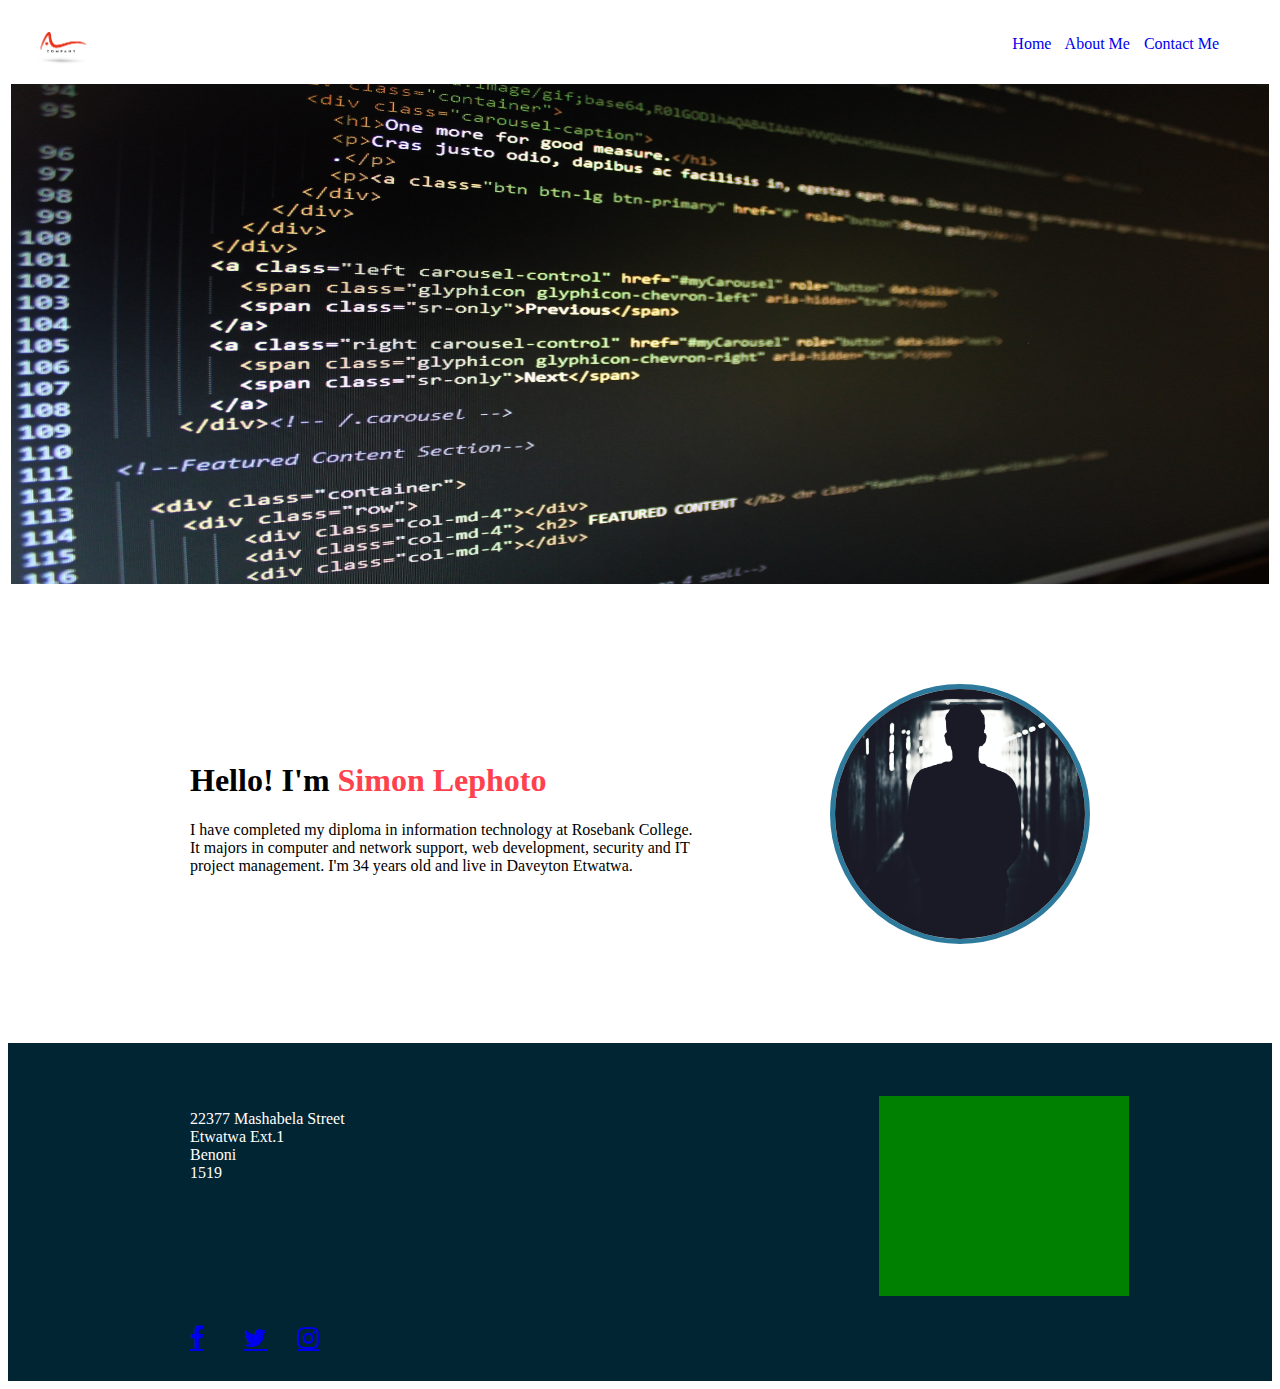
==== index.html @ a3bab996 "first commit" ====
<!DOCTYPE html>
<html lang="en">
<head>
    <meta charset="UTF-8">
    <meta http-equiv="X-UA-Compatible" content="IE=edge">
    <meta name="viewport" content="width=device-width, initial-scale=1.0">
    <title>CodeTribe - Home</title>
</head>
<body>

    <!-- This is the header it has our logo and navigation bar -->
    <head>
        <div>
            <table style="width: 100%;">
                <tr>
                    <td>
                       <a href="">
                        <img src="./assets/logo/logo.jpg" width="100px"alt="logo">
                       </a>
                    </td>
                    <td align="right">
                        <nav
                            style="
                                margin-right: 50px;
                                margin-top: 16px;
                                margin-bottom: 16px;
                                margin-left: 50px;
                            "
                        >
                            <a href="index.html" style="padding-right: 10px; text-decoration: none;">Home</a>
                            <a href="about_me.html" style="padding-right: 10px; text-decoration: none;">About Me</a>
                            <a href="contact_me.html" style="text-decoration: none;">Contact Me</a>
                        </nav>
                    </td>
                </tr>
            </table>
        </div>
    </head>

    <!-- This is the main and it has the biography and pictures -->
    <main >
        <table style="width: 100%;">
            <tr>
                <!-- banner section-->
                <td colspan="2">
                    <img 
                        src="assets/imgs/index_banner.jpg"
                        width="100%"
                        height="500px"
                        alt=""
                >
                </td>
            </tr>

            <!-- biography section-->
            <tr style="height: 450px;">
                <td style="padding-left: 20vh;">
                    <h1>Hello! I'm <span style="color: #FF414D;">Simon Lephoto</span></h1>
                    <p>
                        I have completed my diploma in information technology
                        at Rosebank College.<br /> It majors in computer and network support, 
                        web development, security and IT<br /> project management.
                        I'm 34 years old and live in Daveyton Etwatwa.<br />
                        
                    </p>
                </td>
                <td align="right" style="padding-right: 20vh; padding-top: 30px; padding-bottom: 30px; margin-top: 20px;">
                    <img
                        src="./assets/imgs/pexels-vojtech-okenka-399772.jpg"
                        width="250px"
                        height="250px"
                        style="border-radius: 50%; object-fit: cover; border: 5px solid #2d7a9c;"
                        alt="">
                </td>
            </tr>
        </table>
    </main>

    <!-- This is our footer and it has our quick links and a map -->
    <footer>
        <table style="width: 100%; height: 100px; background-color: #022534;">
            <!-- address and map section-->
            <tr>
                <td style="padding-left: 20vh;">
                    <div style=" margin-top: -50px;" >
                        <p style="color: white;">22377 Mashabela Street <br>
                        Etwatwa Ext.1 <br>
                        Benoni <br>
                        1519 <br>
                        </p>
                    </div>
                </td>

                <!-- Adding a map to the site -->
                <td align="right" colspan="2">
                    <div 
                        id="map" 
                        style="
                            width:250px; 
                            height:200px; 
                            background:green;
                            margin-right: 140px;
                            margin-top: 50px;
                            ">
                            <iframe src="https://www.google.com/maps/embed?pb=!1m18!1m12!1m3!1d3580.1263881184045!2d28.031699815642575!3d-26.192566569862876!2m3!1f0!2f0!3f0!3m2!1i1024!2i768!4f13.1!3m3!1m2!1s0x1e950b9300000001%3A0x335d35f228da3ccd!2sRosebank%20College%20%7C%20Braamfontein%20Campus!5e0!3m2!1sen!2sza!4v1675688180787!5m2!1sen!2sza" width="250" height="200" style="border:0;" allowfullscreen="" loading="lazy" referrerpolicy="no-referrer-when-downgrade"></iframe>
                    </div>  
                </td>
            </tr>

            <!-- social media button section-->
            <tr style="height: 80px;">
                <td style="padding-left: 20vh;">
                    <!-- Add icon library -->
                    <link rel="stylesheet" href="https://cdnjs.cloudflare.com/ajax/libs/font-awesome/4.7.0/css/font-awesome.min.css">
                    
                    <!-- Add font awesome icons -->
                    <a href="#" class="fa fa-facebook" style="width: 50px; font-size: 25px;"></a>
                    <a href="#" class="fa fa-twitter" style="width: 50px; font-size: 25px;"></a>
                    <a href="#" class="fa fa-instagram" style="width: 50px; font-size: 25px;"></a>
                </td>
            </tr>
        </table>
    </footer>
</body>
</html>
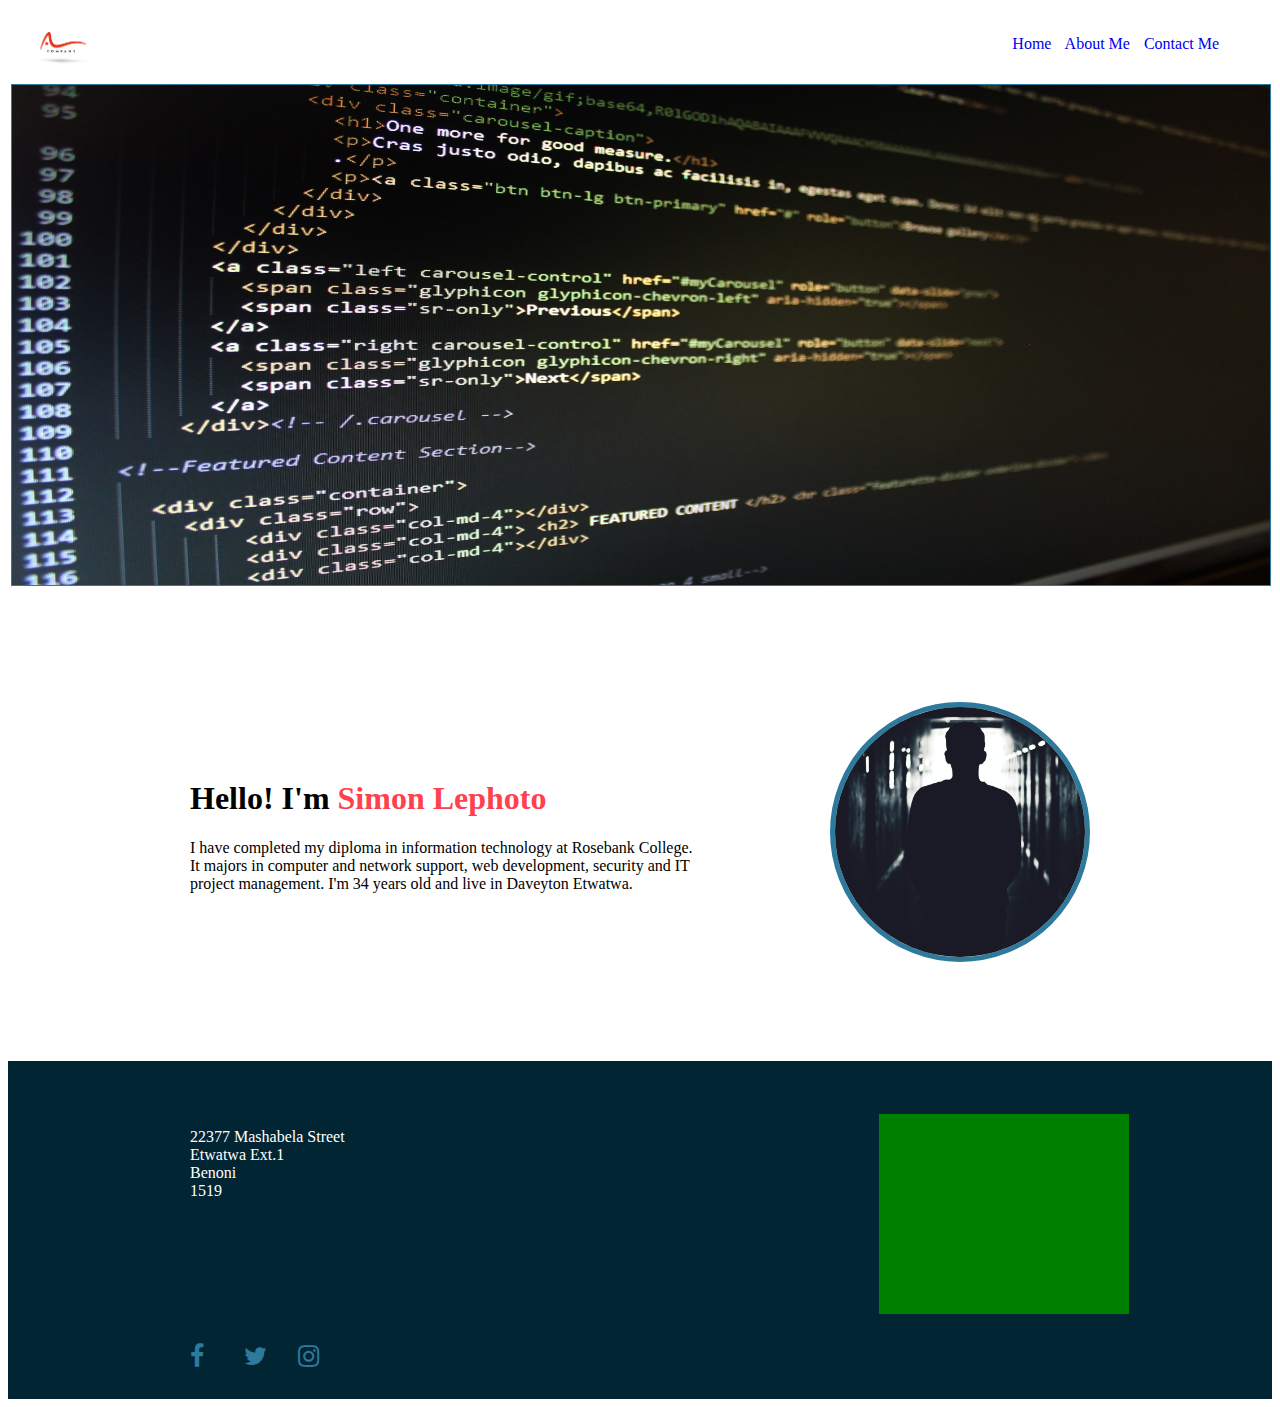
==== commit 27e6b889: "second commit" ====
--- a/index.html
+++ b/index.html
@@ -47,7 +47,8 @@
                         src="assets/imgs/index_banner.jpg"
                         width="100%"
                         height="500px"
-                        alt=""
+                        alt="banner"
+                        style="border: 1px solid #2d7a9c; margin-bottom: 16px;"
                 >
                 </td>
             </tr>
@@ -114,9 +115,9 @@
                     <link rel="stylesheet" href="https://cdnjs.cloudflare.com/ajax/libs/font-awesome/4.7.0/css/font-awesome.min.css">
                     
                     <!-- Add font awesome icons -->
-                    <a href="#" class="fa fa-facebook" style="width: 50px; font-size: 25px;"></a>
-                    <a href="#" class="fa fa-twitter" style="width: 50px; font-size: 25px;"></a>
-                    <a href="#" class="fa fa-instagram" style="width: 50px; font-size: 25px;"></a>
+                    <a href="#" class="fa fa-facebook" style="width: 50px; font-size: 25px; color: #2d7a9c; text-decoration: none;"></a>
+                    <a href="#" class="fa fa-twitter" style="width: 50px; font-size: 25px; color: #2d7a9c; text-decoration: none;"></a>
+                    <a href="#" class="fa fa-instagram" style="width: 50px; font-size: 25px; color: #2d7a9c; text-decoration: none;"></a>
                 </td>
             </tr>
         </table>
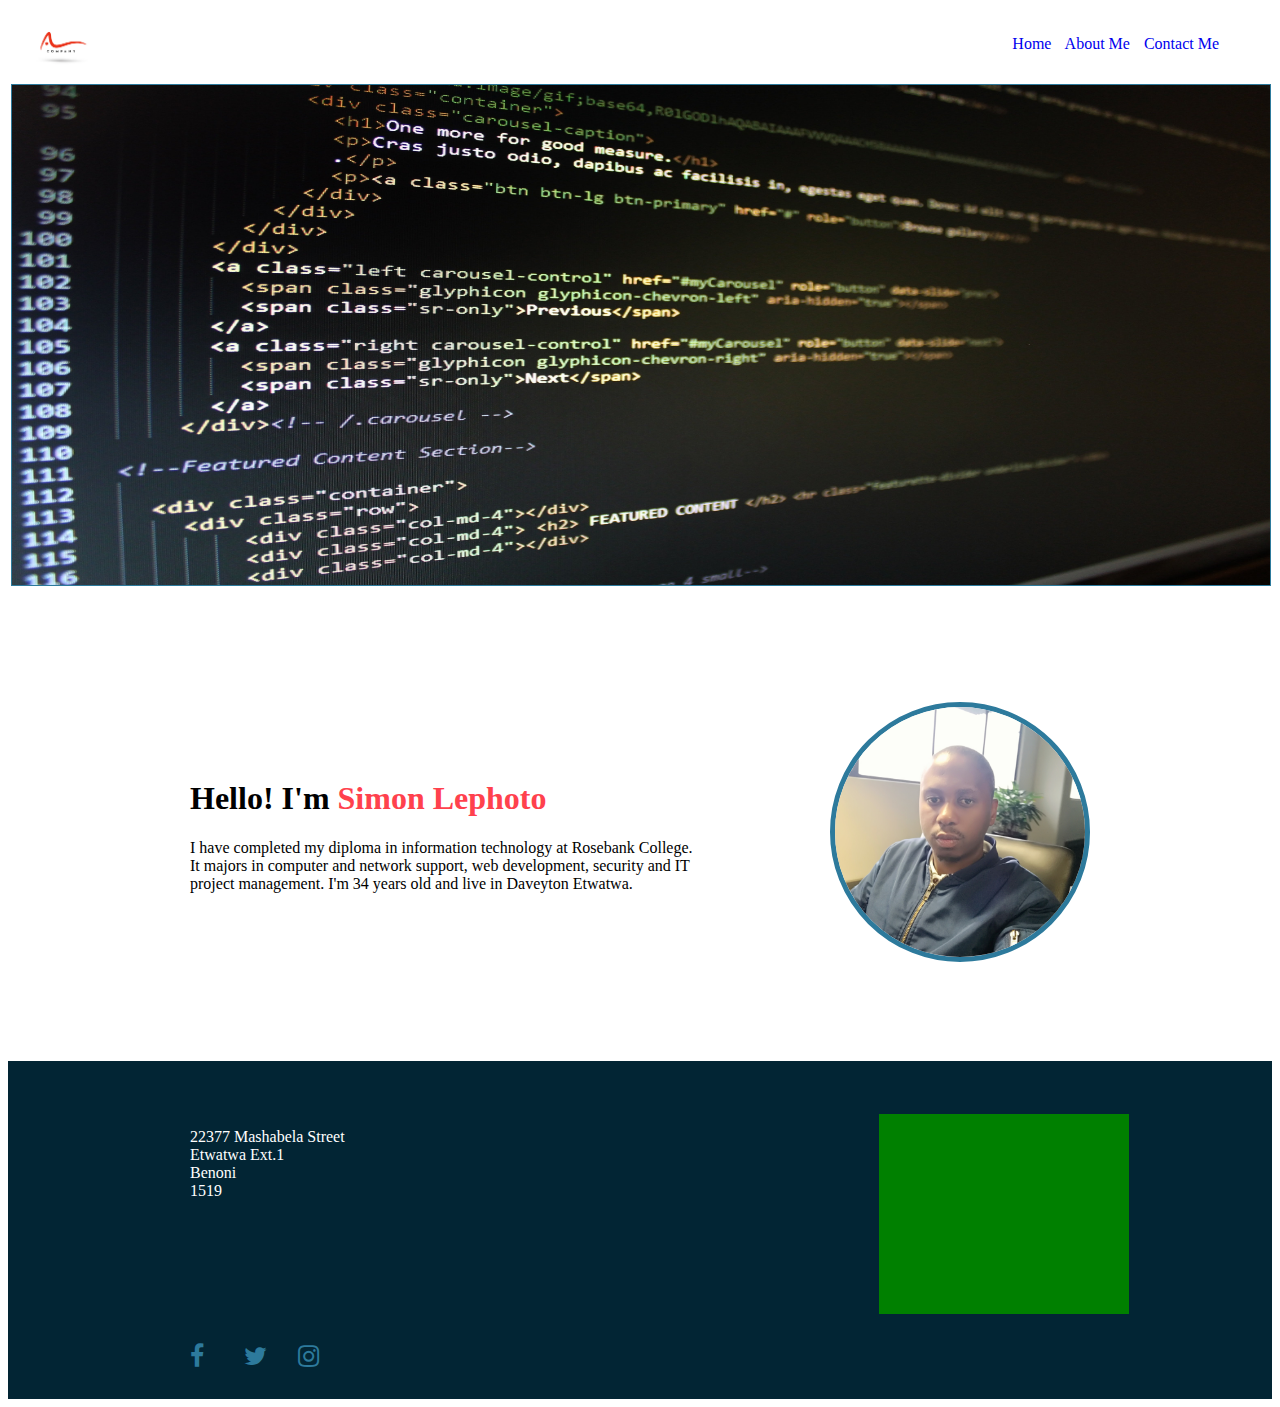
==== commit 78302dc9: "final commit" ====
--- a/index.html
+++ b/index.html
@@ -67,7 +67,7 @@
                 </td>
                 <td align="right" style="padding-right: 20vh; padding-top: 30px; padding-bottom: 30px; margin-top: 20px;">
                     <img
-                        src="./assets/imgs/pexels-vojtech-okenka-399772.jpg"
+                        src="./assets/imgs/selfimg.jpg"
                         width="250px"
                         height="250px"
                         style="border-radius: 50%; object-fit: cover; border: 5px solid #2d7a9c;"
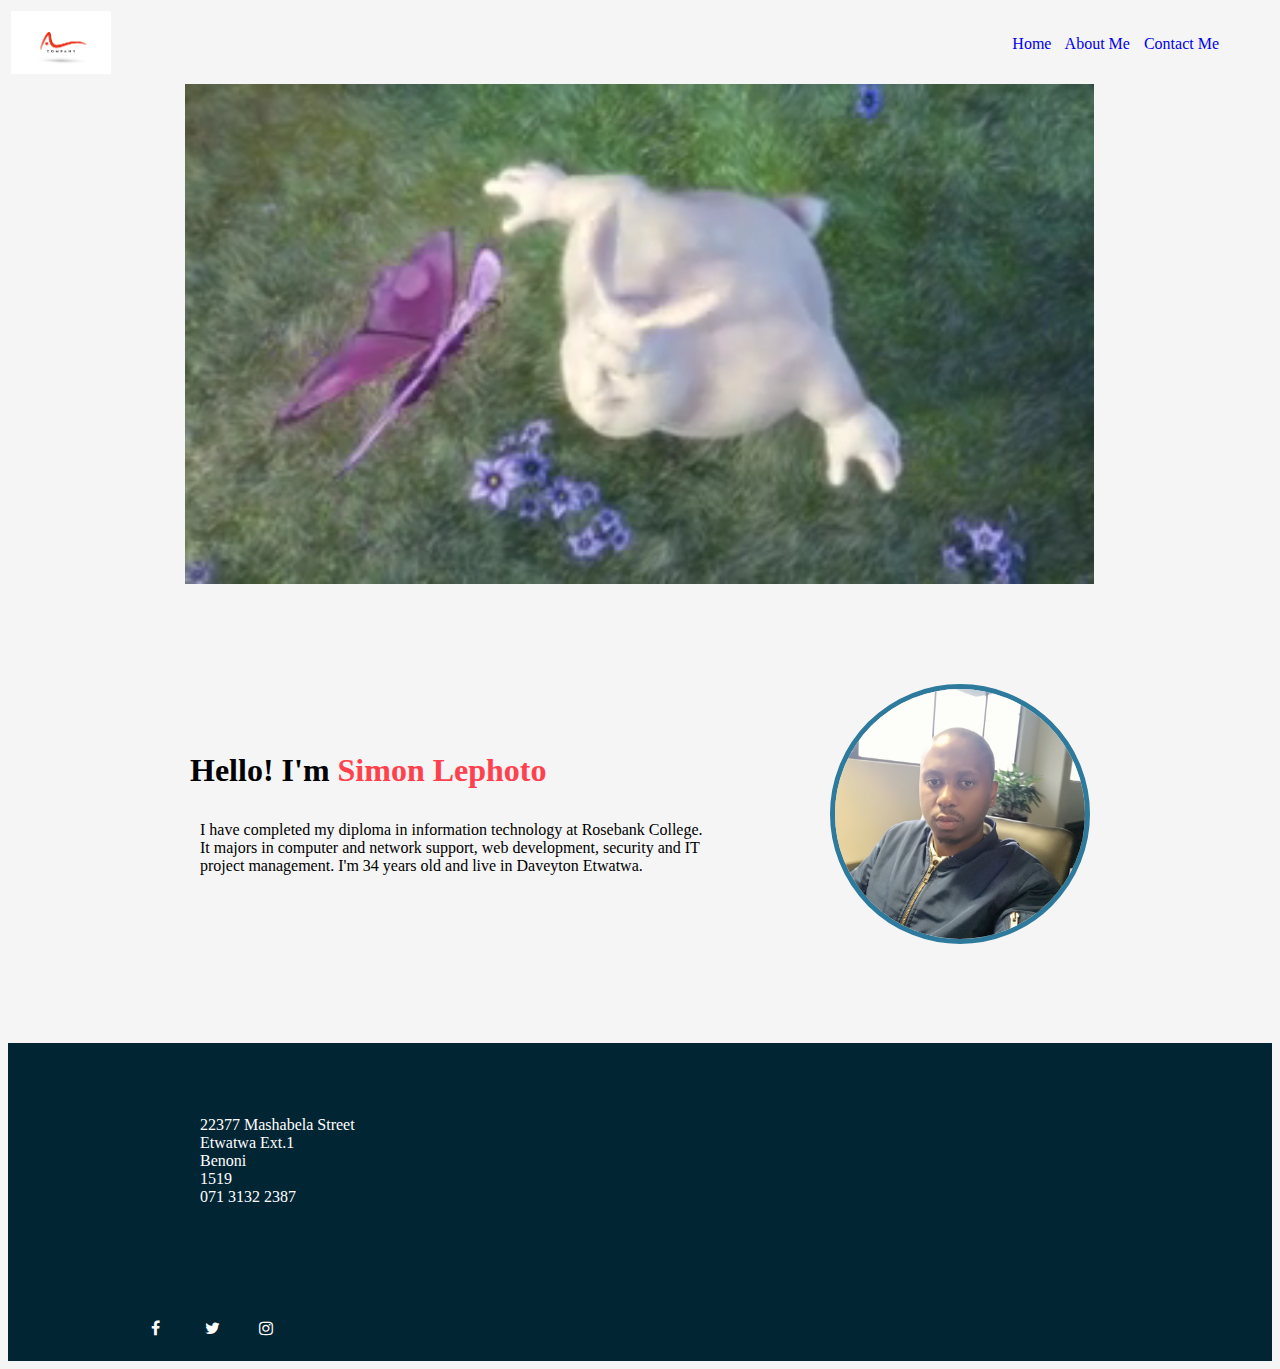
==== commit 11cb56a2: "Task 2" ====
--- a/index.html
+++ b/index.html
@@ -4,7 +4,8 @@
     <meta charset="UTF-8">
     <meta http-equiv="X-UA-Compatible" content="IE=edge">
     <meta name="viewport" content="width=device-width, initial-scale=1.0">
-    <title>CodeTribe - Home</title>
+    <title>CodeTribe 2023 - Home</title>
+    <link rel="stylesheet" href="./style.css">
 </head>
 <body>
 
@@ -39,17 +40,21 @@
 
     <!-- This is the main and it has the biography and pictures -->
     <main >
-        <table style="width: 100%;">
+        <table id="main_table">
             <tr>
                 <!-- banner section-->
                 <td colspan="2">
-                    <img 
+                    <!-- <img 
                         src="assets/imgs/index_banner.jpg"
                         width="100%"
                         height="500px"
                         alt="banner"
                         style="border: 1px solid #2d7a9c; margin-bottom: 16px;"
-                >
+                > -->
+                <video width="100%" height="500px" autoplay muted>
+                    <source src="./assets/videos/mov_bbb.mp4" type="video/mp4" />
+                    Your browser does not support the video tag.
+                </video>
                 </td>
             </tr>
 
@@ -79,45 +84,40 @@
 
     <!-- This is our footer and it has our quick links and a map -->
     <footer>
-        <table style="width: 100%; height: 100px; background-color: #022534;">
+        <table id="footer_table">
             <!-- address and map section-->
             <tr>
                 <td style="padding-left: 20vh;">
-                    <div style=" margin-top: -50px;" >
-                        <p style="color: white;">22377 Mashabela Street <br>
+                    <div style=" margin-top: -20px;" >
+                        <p id="footer_paragragh">22377 Mashabela Street <br>
                         Etwatwa Ext.1 <br>
                         Benoni <br>
                         1519 <br>
+                        071 3132 2387
                         </p>
                     </div>
                 </td>
 
                 <!-- Adding a map to the site -->
                 <td align="right" colspan="2">
-                    <div 
-                        id="map" 
-                        style="
-                            width:250px; 
-                            height:200px; 
-                            background:green;
-                            margin-right: 140px;
-                            margin-top: 50px;
-                            ">
-                            <iframe src="https://www.google.com/maps/embed?pb=!1m18!1m12!1m3!1d3580.1263881184045!2d28.031699815642575!3d-26.192566569862876!2m3!1f0!2f0!3f0!3m2!1i1024!2i768!4f13.1!3m3!1m2!1s0x1e950b9300000001%3A0x335d35f228da3ccd!2sRosebank%20College%20%7C%20Braamfontein%20Campus!5e0!3m2!1sen!2sza!4v1675688180787!5m2!1sen!2sza" width="250" height="200" style="border:0;" allowfullscreen="" loading="lazy" referrerpolicy="no-referrer-when-downgrade"></iframe>
+                    <div id="map">
+                            <iframe src="https://www.google.com/maps/embed?pb=!1m18!1m12!1m3!1d3582.076690047037!2d28.453115115641197!3d-26.129042367268926!2m3!1f0!2f0!3f0!3m2!1i1024!2i768!4f13.1!3m3!1m2!1s0x1e953a3911675e31%3A0x62bc9dffd80008d1!2s2377%20Mashabela%20St%2C%20Etwatwa%2C%20Benoni%2C%201519!5e0!3m2!1sen!2sza!4v1676354464487!5m2!1sen!2sza" width="250" height="200" style="border:0;" allowfullscreen="" loading="lazy" referrerpolicy="no-referrer-when-downgrade"></iframe>
                     </div>  
                 </td>
             </tr>
 
             <!-- social media button section-->
-            <tr style="height: 80px;">
-                <td style="padding-left: 20vh;">
-                    <!-- Add icon library -->
-                    <link rel="stylesheet" href="https://cdnjs.cloudflare.com/ajax/libs/font-awesome/4.7.0/css/font-awesome.min.css">
-                    
-                    <!-- Add font awesome icons -->
-                    <a href="#" class="fa fa-facebook" style="width: 50px; font-size: 25px; color: #2d7a9c; text-decoration: none;"></a>
-                    <a href="#" class="fa fa-twitter" style="width: 50px; font-size: 25px; color: #2d7a9c; text-decoration: none;"></a>
-                    <a href="#" class="fa fa-instagram" style="width: 50px; font-size: 25px; color: #2d7a9c; text-decoration: none;"></a>
+            <tr style="height: 60px;">
+                <td style="height: 10px;" colspan="2">
+                    <div id="footer_social">
+                        <!-- Add icon library -->
+                        <link rel="stylesheet" href="https://cdnjs.cloudflare.com/ajax/libs/font-awesome/4.7.0/css/font-awesome.min.css">
+                        
+                        <!-- Add font awesome icons -->
+                        <a href="#" class="fa fa-facebook social_icons"></a>
+                        <a href="#" class="fa fa-twitter social_icons"></a>
+                        <a href="#" class="fa fa-instagram social_icons"></a>
+                    </div>
                 </td>
             </tr>
         </table>
--- a/style.css
+++ b/style.css
@@ -0,0 +1,130 @@
+@import url('https://fonts.googleapis.com/css2?family=Josefin+Sans:wght@500&family=Montserrat:wght@500&family=Roboto:wght@300;400;500;700;900&display=swap');
+
+body {
+    background-color: whitesmoke;
+}
+
+#main_table {
+    width: 100%;
+}
+
+p {
+    padding: 10px;
+}
+
+
+/* About me page styling */
+
+#work_exp {
+    height: 450px;
+}
+
+.skillsList {
+    width: 30%;
+}
+
+.icoImg {
+    width: 100px;
+    height: 100px;
+}
+
+.subject {
+    font-weight: bolder;
+    font-family: 'Roboto', sans-serif;
+}
+
+.prof {
+    font-weight: lighter;
+    font-family: 'Roboto', sans-serif;
+}
+
+
+/* Contact me page styling */
+
+#contact_header {
+    text-align: center;
+    color: #2d7a9c;
+    margin-bottom: 20px;
+}
+
+#table_icons {
+    width: 25px;
+    margin-top: -100px;
+    margin-left: 50px;
+
+}
+
+/* icons styling */
+.contact_icons {
+    width: 25px;
+    padding: 10px;
+    margin-left: 20px;
+}
+
+/* styling the form layout */
+.form_styling {
+    margin-right: 100px;
+    padding-bottom: 10px;
+}
+
+/* styling the input fields */ 
+#fname, #lname {
+    width: 70vh;
+    padding: 12px;
+    border: 1px solid #ccc;
+    margin-bottom: 16px;
+    margin-top: 10px;
+}
+
+/* Styling the text area */
+#subject {
+    height:200px;
+    width: 70vh;
+    padding: 12px;
+    border: 1px solid #ccc;
+    margin-top: 10px;
+    margin-bottom: 16px;
+}
+
+/* styling the submit button */
+#submit {
+    background-color: #2d7a9c;
+    color: white;
+    padding: 12px 20px;
+    border: none;
+    border-radius: 4px;
+    cursor: pointer;
+    margin-bottom: 16px;
+    text-align: center;
+}
+
+
+
+/* Footer */
+
+#footer_table {
+    width: 100%; 
+    background-color: #022534;
+}
+
+#footer_social {
+    margin-left: 140px;
+}
+
+#footer_paragragh {
+    color: white;
+}
+
+#map {
+    width:250px; 
+    height:200px; 
+    margin-right: 140px;
+    margin-top: 50px;
+}
+
+.fa {
+    width: 50px; 
+    font-size: 100px; 
+    color: white; 
+    text-decoration: none;
+}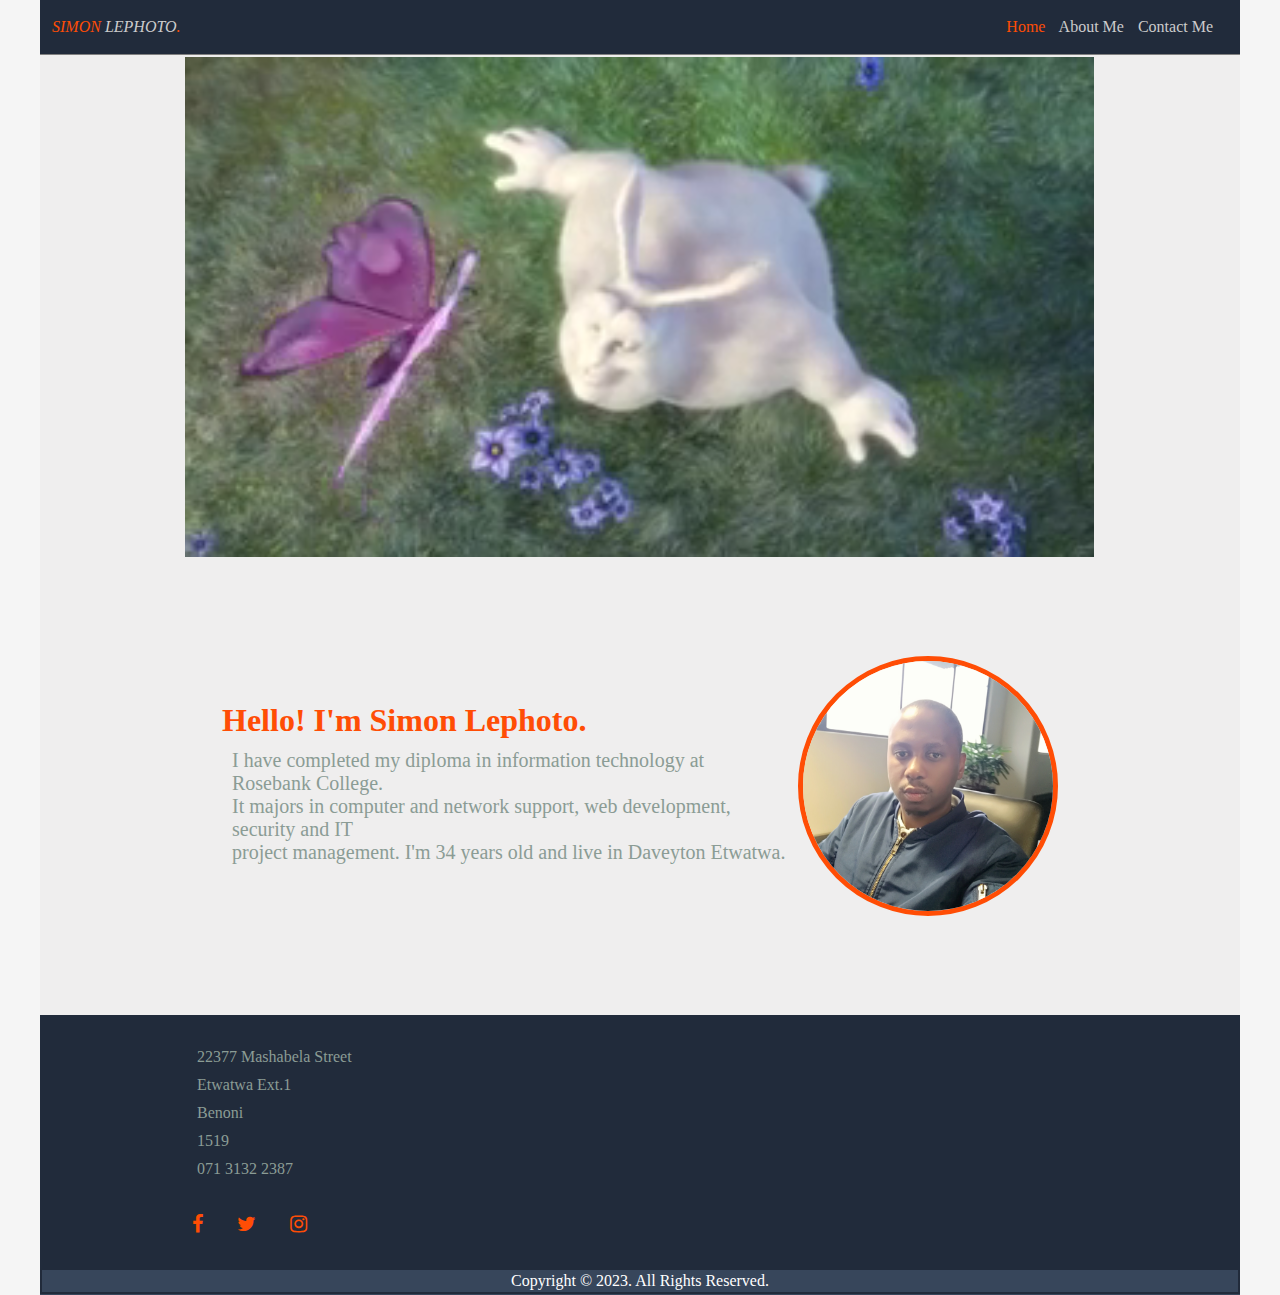
==== commit 124eec43: "task 3" ====
--- a/index.html
+++ b/index.html
@@ -4,31 +4,24 @@
     <meta charset="UTF-8">
     <meta http-equiv="X-UA-Compatible" content="IE=edge">
     <meta name="viewport" content="width=device-width, initial-scale=1.0">
+    <link rel="stylesheet" href="https://cdnjs.cloudflare.com/ajax/libs/font-awesome/4.7.0/css/font-awesome.min.css">
+    <link rel="stylesheet" href="./style.css">
     <title>CodeTribe 2023 - Home</title>
-    <link rel="stylesheet" href="./style.css">
+    
 </head>
 <body>
-
+    <div id="main_container">
     <!-- This is the header it has our logo and navigation bar -->
-    <head>
+    <header>
         <div>
             <table style="width: 100%;">
                 <tr>
-                    <td>
-                       <a href="">
-                        <img src="./assets/logo/logo.jpg" width="100px"alt="logo">
-                       </a>
+                    <td id="my_logo">
+                       <a href="index.html"><span>SIMON</span> LEPHOTO<span>.</span></a>
                     </td>
                     <td align="right">
-                        <nav
-                            style="
-                                margin-right: 50px;
-                                margin-top: 16px;
-                                margin-bottom: 16px;
-                                margin-left: 50px;
-                            "
-                        >
-                            <a href="index.html" style="padding-right: 10px; text-decoration: none;">Home</a>
+                        <nav>
+                            <a href="index.html" class="active" style="padding-right: 10px; text-decoration: none;">Home</a>
                             <a href="about_me.html" style="padding-right: 10px; text-decoration: none;">About Me</a>
                             <a href="contact_me.html" style="text-decoration: none;">Contact Me</a>
                         </nav>
@@ -36,11 +29,11 @@
                 </tr>
             </table>
         </div>
-    </head>
+    </header>
 
     <!-- This is the main and it has the biography and pictures -->
-    <main >
-        <table id="main_table">
+    <main id="main_table">
+        <table >
             <tr>
                 <!-- banner section-->
                 <td colspan="2">
@@ -61,21 +54,15 @@
             <!-- biography section-->
             <tr style="height: 450px;">
                 <td style="padding-left: 20vh;">
-                    <h1>Hello! I'm <span style="color: #FF414D;">Simon Lephoto</span></h1>
-                    <p>
-                        I have completed my diploma in information technology
-                        at Rosebank College.<br /> It majors in computer and network support, 
-                        web development, security and IT<br /> project management.
-                        I'm 34 years old and live in Daveyton Etwatwa.<br />
-                        
-                    </p>
+                    <h1 id="index_main_heading"></h1>
+                    <p id="index_main_paragraph"></p>
                 </td>
                 <td align="right" style="padding-right: 20vh; padding-top: 30px; padding-bottom: 30px; margin-top: 20px;">
                     <img
                         src="./assets/imgs/selfimg.jpg"
                         width="250px"
                         height="250px"
-                        style="border-radius: 50%; object-fit: cover; border: 5px solid #2d7a9c;"
+                        style="border-radius: 50%; object-fit: cover; border: 5px solid #ff4d05;"
                         alt="">
                 </td>
             </tr>
@@ -84,43 +71,46 @@
 
     <!-- This is our footer and it has our quick links and a map -->
     <footer>
-        <table id="footer_table">
+        <table id="footer_table" style="width: 100%;">
             <!-- address and map section-->
             <tr>
-                <td style="padding-left: 20vh;">
+                <td style="padding-left: 20vh; width: 50%;">
                     <div style=" margin-top: -20px;" >
-                        <p id="footer_paragragh">22377 Mashabela Street <br>
-                        Etwatwa Ext.1 <br>
-                        Benoni <br>
-                        1519 <br>
-                        071 3132 2387
-                        </p>
+                        <ul id="footer_list">
+                            <li>22377 Mashabela Street</li>
+                            <li>Etwatwa Ext.1</li>
+                            <li>Benoni</li>
+                            <li>1519</li>
+                            <li>071 3132 2387</li>
+                        </ul>
                     </div>
                 </td>
 
                 <!-- Adding a map to the site -->
-                <td align="right" colspan="2">
+                <td align="right" rowspan="2" style="width: 50%;">
                     <div id="map">
                             <iframe src="https://www.google.com/maps/embed?pb=!1m18!1m12!1m3!1d3582.076690047037!2d28.453115115641197!3d-26.129042367268926!2m3!1f0!2f0!3f0!3m2!1i1024!2i768!4f13.1!3m3!1m2!1s0x1e953a3911675e31%3A0x62bc9dffd80008d1!2s2377%20Mashabela%20St%2C%20Etwatwa%2C%20Benoni%2C%201519!5e0!3m2!1sen!2sza!4v1676354464487!5m2!1sen!2sza" width="250" height="200" style="border:0;" allowfullscreen="" loading="lazy" referrerpolicy="no-referrer-when-downgrade"></iframe>
                     </div>  
                 </td>
             </tr>
-
-            <!-- social media button section-->
-            <tr style="height: 60px;">
-                <td style="height: 10px;" colspan="2">
-                    <div id="footer_social">
-                        <!-- Add icon library -->
-                        <link rel="stylesheet" href="https://cdnjs.cloudflare.com/ajax/libs/font-awesome/4.7.0/css/font-awesome.min.css">
-                        
-                        <!-- Add font awesome icons -->
-                        <a href="#" class="fa fa-facebook social_icons"></a>
-                        <a href="#" class="fa fa-twitter social_icons"></a>
-                        <a href="#" class="fa fa-instagram social_icons"></a>
+            <tr>
+                <!-- Add font awesome icons -->
+                <td style="width:50%; padding-left: 20vh;">
+                    <div  id="footer_social">
+                        <a href="#" class="fa fa-facebook" style="font-size: 20px;"></a>
+                        <a href="#" class="fa fa-twitter" style="font-size: 20px;"></a>
+                        <a href="#" class="fa fa-instagram" style="font-size: 20px;"></a>
                     </div>
+                </td>
+            </tr>
+            <tr style="width:100%; background-color: #37465B;" >
+                <td colspan="2">
+                    <p id="p_footer">Copyright &copy; 2023. All Rights Reserved.</p>
                 </td>
             </tr>
         </table>
     </footer>
+    <script src="./scripts/index.js"></script>
+    </div>
 </body>
 </html>--- a/style.css
+++ b/style.css
@@ -1,22 +1,88 @@
 @import url('https://fonts.googleapis.com/css2?family=Josefin+Sans:wght@500&family=Montserrat:wght@500&family=Roboto:wght@300;400;500;700;900&display=swap');
+@import url('https://cdnjs.cloudflare.com/ajax/libs/font-awesome/4.7.0/css/font-awesome.min.css');
+
+
+/* =============================================== */
+
+* {
+    padding: 0;
+    margin: 0;
+}
 
 body {
-    background-color: whitesmoke;
-}
+    background-color: whitesmoke ;
+}
+
+#main_container {
+    width: 1200px;
+    margin: 0 auto;
+}
+
+
+
+/* ==================== Header styling ==================== */
+
+header {
+    border-bottom: 1px solid grey;
+    background-color: #212B3B;
+}
+
+#my_logo a {
+    color: #CCC ;
+    margin-left: 10px;
+    font-style: oblique;
+    text-decoration: none;
+}
+
+#my_logo span {
+    color: #ff4d05;
+}
+
+nav {
+    margin-right: 15px;
+    margin-top: 16px;
+    margin-bottom: 16px;
+    margin-left: 50px;
+}
+
+nav a {
+    color: #CCC ;
+    padding-right: 10px; 
+    text-decoration: none;
+}
+
+a.active {
+   color: #ff4d05;
+}
+
+
+/* #6a737b */
+/* ==================== Index page styling ==================== */
 
 #main_table {
     width: 100%;
-}
-
-p {
+    background-color: #EFEEEE;
+}
+
+#index_main_heading {
+    color: #ff4d05;
+}
+
+#index_main_paragraph {
+    color: #8b9c95;
+    font-size: 20px;
     padding: 10px;
 }
 
 
-/* About me page styling */
+/* ==================== About me page styling ==================== */
+
+.main_heading {
+    color: #ff4d05;
+}
 
 #work_exp {
-    height: 450px;
+    height: 600px;
 }
 
 .skillsList {
@@ -29,6 +95,7 @@
 }
 
 .subject {
+    color: #8b9c95;
     font-weight: bolder;
     font-family: 'Roboto', sans-serif;
 }
@@ -38,38 +105,79 @@
     font-family: 'Roboto', sans-serif;
 }
 
-
-/* Contact me page styling */
+#summary_header {
+    color: #ff4d05;
+}
+
+#summary_p {
+    color: #8b9c95;
+    font-size: 18px;
+}
+
+
+.skill_p {
+    color: #8b9c95;
+}
+
+ul {
+    margin-bottom: 25px;
+}
+
+ul li {
+    color: #8b9c95;
+    list-style: none;
+    padding: 5px;
+
+}
+
+.heading {
+    color: #8b9c95;
+    margin-bottom: 15px;
+}
+
+/* ==================== Contact me page styling ==================== */
+
+
+.container_form {
+    margin-top: 60px;
+    margin-left: 100px;
+}
 
 #contact_header {
     text-align: center;
-    color: #2d7a9c;
+    color: #ff4d05;
     margin-bottom: 20px;
 }
 
 #table_icons {
-    width: 25px;
-    margin-top: -100px;
-    margin-left: 50px;
-
-}
-
-/* icons styling */
-.contact_icons {
-    width: 25px;
+    width: 20px;
+    margin-top: -140px;
+    margin-left: 100px;
+}
+
+.table_icons_p {
+    color: #8b9c95;
+    font-family: 'Roboto', sans-serif;
+    margin-right: -50px;
+}
+
+i.fa {
+    color: #ff4d05;
+    font-size: 25px; 
+    margin-right: -2px; 
     padding: 10px;
-    margin-left: 20px;
+}
+
+
+.form_label {
+    color: #8b9c95;
+    text-align: left;
+    font-family: 'Roboto', sans-serif;
 }
 
 /* styling the form layout */
 .form_styling {
-    margin-right: 100px;
-    padding-bottom: 10px;
-}
-
-/* styling the input fields */ 
-#fname, #lname {
-    width: 70vh;
+    width: 50vh;
     padding: 12px;
     border: 1px solid #ccc;
     margin-bottom: 16px;
@@ -79,52 +187,65 @@
 /* Styling the text area */
 #subject {
     height:200px;
-    width: 70vh;
+    width: 50vh;
     padding: 12px;
-    border: 1px solid #ccc;
+    border: 1px solid #CCC;
     margin-top: 10px;
     margin-bottom: 16px;
 }
 
 /* styling the submit button */
 #submit {
-    background-color: #2d7a9c;
-    color: white;
+    background-color: #ff4d05;
+    color: #CCC;
     padding: 12px 20px;
     border: none;
     border-radius: 4px;
     cursor: pointer;
-    margin-bottom: 16px;
-    text-align: center;
-}
-
-
-
-/* Footer */
+    margin-bottom: 50px;
+}
+
+
+
+/* ====================  Footer styling ==================== */
+
 
 #footer_table {
-    width: 100%; 
-    background-color: #022534;
+    width: 100%;
+    background-color: #212B3B;
+    height: 280px;
+    border-bottom: 1px solid #37465B;
 }
 
 #footer_social {
-    margin-left: 140px;
-}
-
-#footer_paragragh {
-    color: white;
-}
+    margin-bottom: 20px;
+    margin-left: -30px;
+}
+
+#footer_list {
+    color: #CCC;
+    margin-top: 10px;
+    margin-left: -30px;
+    list-style: none;
+    margin-bottom: -20px;
+}
+
 
 #map {
     width:250px; 
     height:200px; 
-    margin-right: 140px;
-    margin-top: 50px;
+    margin-right: 120px;
+    margin-top: 10px;
 }
 
 .fa {
-    width: 50px; 
-    font-size: 100px; 
-    color: white; 
+    color: #ff4d05; 
     text-decoration: none;
+    margin-right: 30px;
+}
+
+#p_footer {
+    text-align: center;
+    color: white;
+    width: 100%;
 }